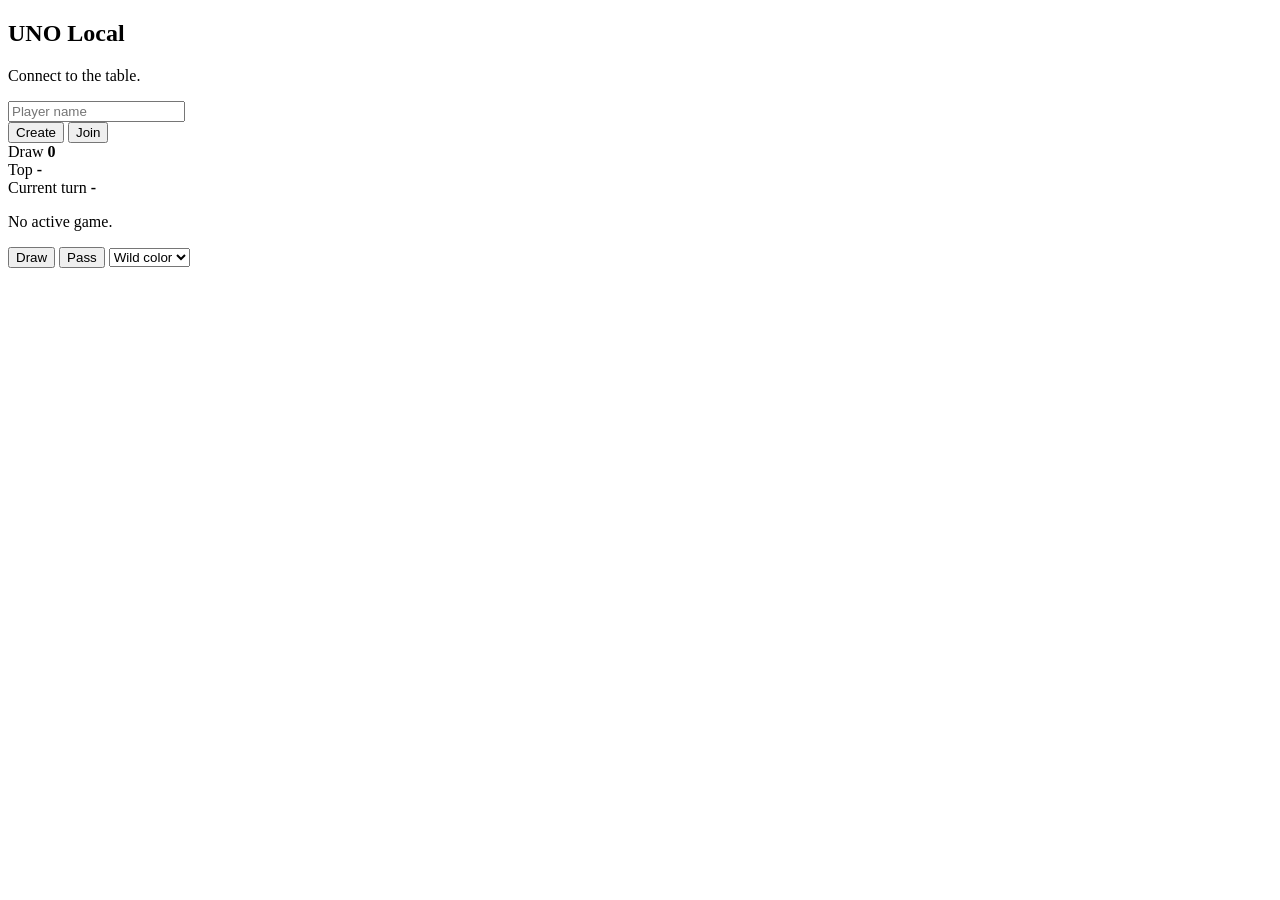
==== max/src/uno_api/static/index.html @ fa9aab08 "adds first version of game" ====
<!doctype html>
<html lang="en">
  <head>
    <meta charset="utf-8">
    <meta name="viewport" content="width=device-width, initial-scale=1">
    <title>UNO Local</title>
    <link rel="stylesheet" href="/static/styles.css">
  </head>
  <body>
    <main class="app-shell">
      <section class="table-panel">
        <header class="top-bar">
          <div>
            <h1>UNO Local</h1>
            <p id="statusText">Connect to the table.</p>
          </div>
          <div class="connection-panel">
            <input id="playerName" autocomplete="name" placeholder="Player name">
            <div class="button-row">
              <button id="createBtn">Create</button>
              <button id="joinBtn" class="secondary">Join</button>
            </div>
          </div>
        </header>

        <section class="board">
          <article class="opponents" id="players"></article>
          <section class="center-stack">
            <div class="pile draw-pile">
              <span>Draw</span>
              <strong id="drawCount">0</strong>
            </div>
            <div class="pile discard-pile" id="topCard">
              <span>Top</span>
              <strong>-</strong>
            </div>
          </section>
          <aside class="turn-panel">
            <span>Current turn</span>
            <strong id="currentTurn">-</strong>
            <p id="message">No active game.</p>
          </aside>
        </section>

        <section class="controls">
          <button id="drawBtn" class="secondary">Draw</button>
          <button id="passBtn" class="secondary">Pass</button>
          <select id="chosenColor" aria-label="Wild color">
            <option value="">Wild color</option>
            <option value="red">Red</option>
            <option value="yellow">Yellow</option>
            <option value="green">Green</option>
            <option value="blue">Blue</option>
          </select>
        </section>

        <section class="hand" id="hand"></section>
      </section>
    </main>
    <script src="/static/app.js"></script>
  </body>
</html>
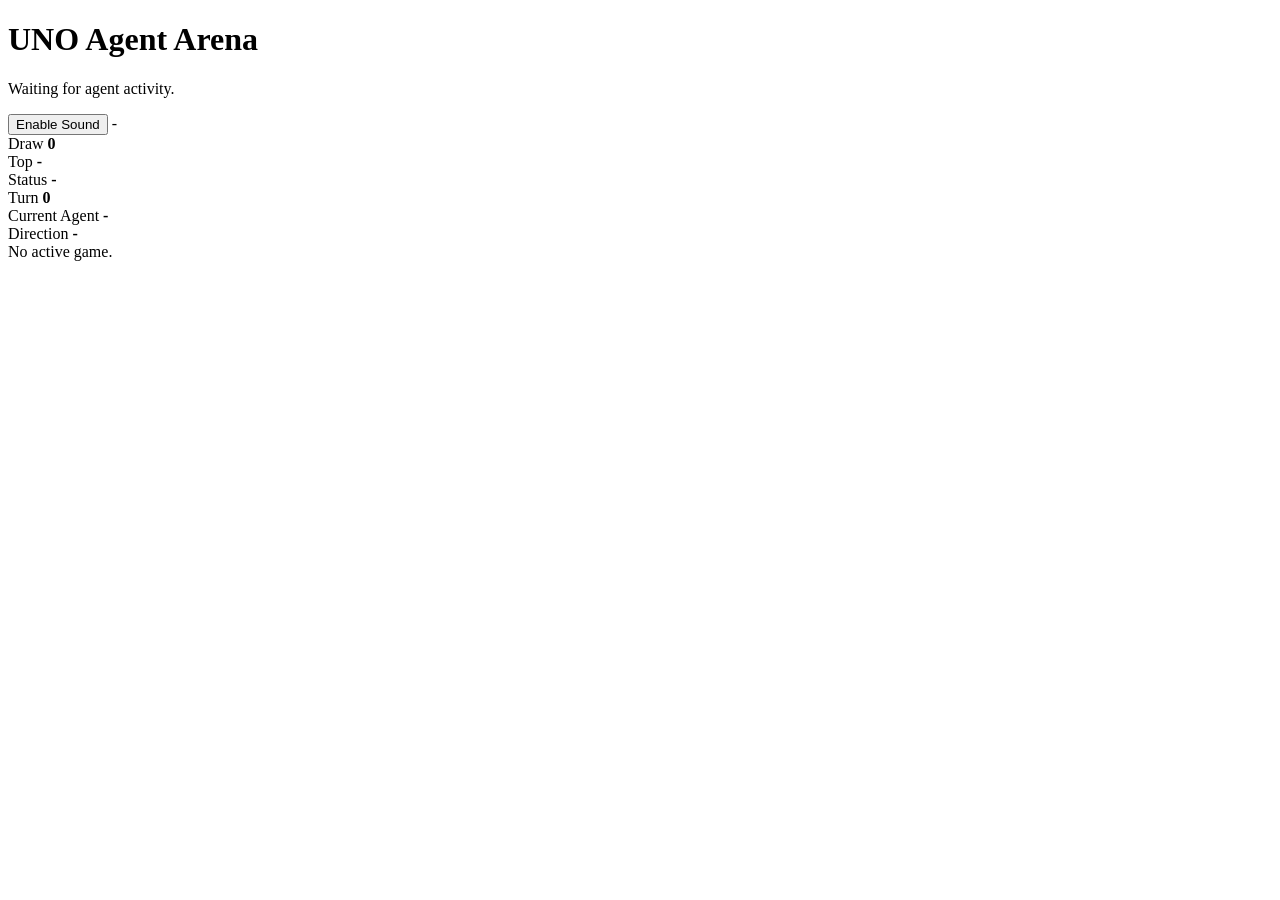
==== commit b28fb4bc: "new commit" ====
--- a/max/src/uno_api/static/index.html
+++ b/max/src/uno_api/static/index.html
@@ -3,58 +3,59 @@
   <head>
     <meta charset="utf-8">
     <meta name="viewport" content="width=device-width, initial-scale=1">
-    <title>UNO Local</title>
+    <title>UNO Agent Arena</title>
     <link rel="stylesheet" href="/static/styles.css">
   </head>
   <body>
-    <main class="app-shell">
-      <section class="table-panel">
-        <header class="top-bar">
-          <div>
-            <h1>UNO Local</h1>
-            <p id="statusText">Connect to the table.</p>
+    <main class="arena">
+      <header class="arena-header">
+        <div>
+          <h1>UNO Agent Arena</h1>
+          <p id="statusText">Waiting for agent activity.</p>
+        </div>
+        <div class="header-actions">
+          <button id="soundToggle" type="button">Enable Sound</button>
+          <span id="gameId">-</span>
+        </div>
+      </header>
+
+      <section class="table">
+        <section class="agent-zone agent-zone-top" id="agentTop"></section>
+
+        <section class="center-stage">
+          <div class="pile draw-pile" id="drawPile">
+            <span>Draw</span>
+            <strong id="drawCount">0</strong>
           </div>
-          <div class="connection-panel">
-            <input id="playerName" autocomplete="name" placeholder="Player name">
-            <div class="button-row">
-              <button id="createBtn">Create</button>
-              <button id="joinBtn" class="secondary">Join</button>
-            </div>
+          <div class="impact-layer" id="impactLayer"></div>
+          <div class="pile discard-pile" id="topCard">
+            <span>Top</span>
+            <strong>-</strong>
           </div>
-        </header>
-
-        <section class="board">
-          <article class="opponents" id="players"></article>
-          <section class="center-stack">
-            <div class="pile draw-pile">
-              <span>Draw</span>
-              <strong id="drawCount">0</strong>
-            </div>
-            <div class="pile discard-pile" id="topCard">
-              <span>Top</span>
-              <strong>-</strong>
-            </div>
-          </section>
-          <aside class="turn-panel">
-            <span>Current turn</span>
-            <strong id="currentTurn">-</strong>
-            <p id="message">No active game.</p>
-          </aside>
         </section>
 
-        <section class="controls">
-          <button id="drawBtn" class="secondary">Draw</button>
-          <button id="passBtn" class="secondary">Pass</button>
-          <select id="chosenColor" aria-label="Wild color">
-            <option value="">Wild color</option>
-            <option value="red">Red</option>
-            <option value="yellow">Yellow</option>
-            <option value="green">Green</option>
-            <option value="blue">Blue</option>
-          </select>
+        <section class="ticker">
+          <article>
+            <span>Status</span>
+            <strong id="gameStatus">-</strong>
+          </article>
+          <article>
+            <span>Turn</span>
+            <strong id="turnCount">0</strong>
+          </article>
+          <article>
+            <span>Current Agent</span>
+            <strong id="currentTurn">-</strong>
+          </article>
+          <article>
+            <span>Direction</span>
+            <strong id="direction">-</strong>
+          </article>
         </section>
 
-        <section class="hand" id="hand"></section>
+        <section class="message-strip" id="message">No active game.</section>
+
+        <section class="agent-zone agent-zone-bottom" id="agentBottom"></section>
       </section>
     </main>
     <script src="/static/app.js"></script>
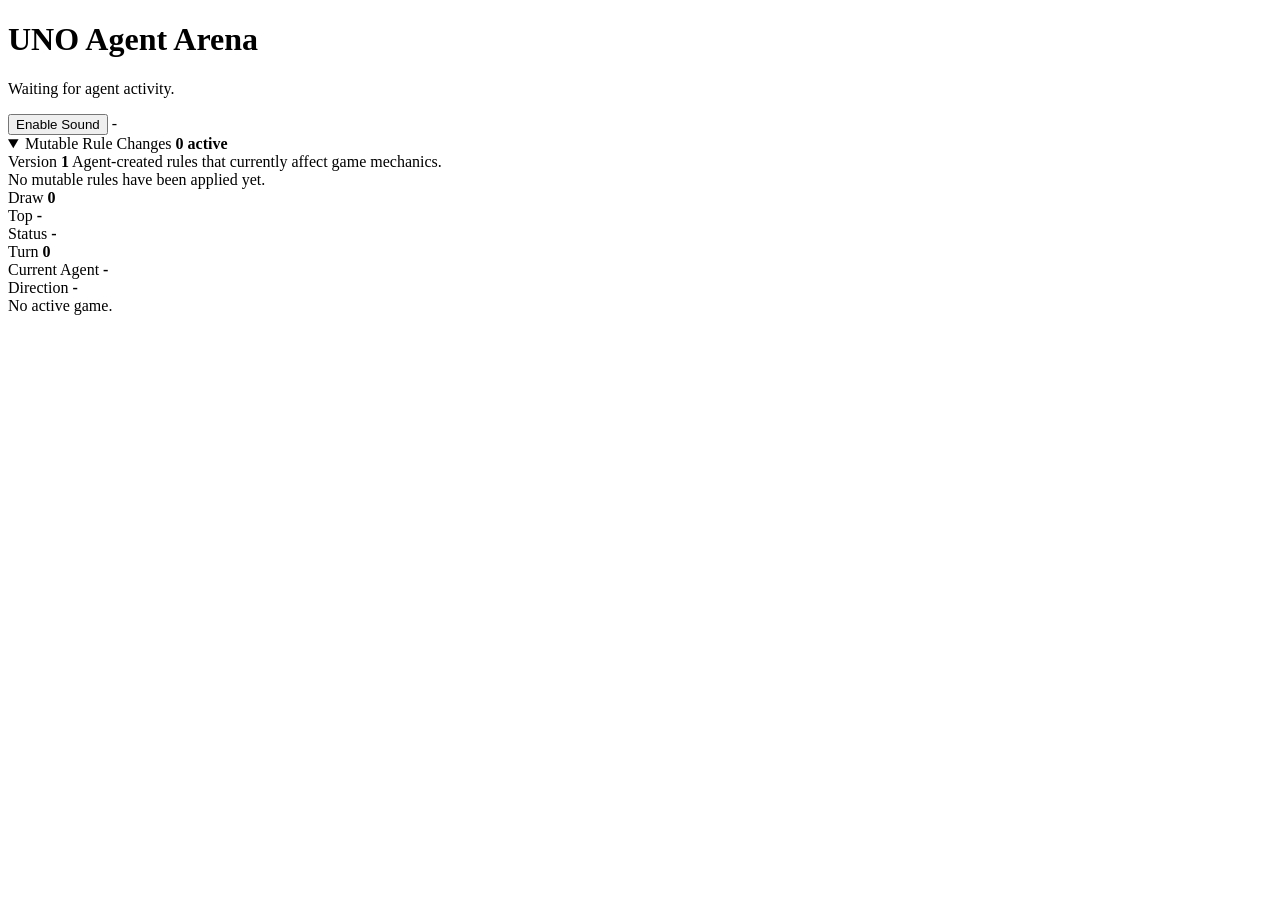
==== commit a4f45316: "adds rule aggressiveness" ====
--- a/max/src/uno_api/static/index.html
+++ b/max/src/uno_api/static/index.html
@@ -18,6 +18,22 @@
           <span id="gameId">-</span>
         </div>
       </header>
+
+      <details class="rules-panel" id="rulesPanel" open>
+        <summary>
+          <span>Mutable Rule Changes</span>
+          <strong id="ruleCount">0 active</strong>
+        </summary>
+        <div class="rules-content">
+          <div class="rules-meta">
+            <span>Version <strong id="rulesVersion">1</strong></span>
+            <span id="rulesHint">Agent-created rules that currently affect game mechanics.</span>
+          </div>
+          <div class="rules-list" id="rulesList">
+            <article class="rule-empty">No mutable rules have been applied yet.</article>
+          </div>
+        </div>
+      </details>
 
       <section class="table">
         <section class="agent-zone agent-zone-top" id="agentTop"></section>
